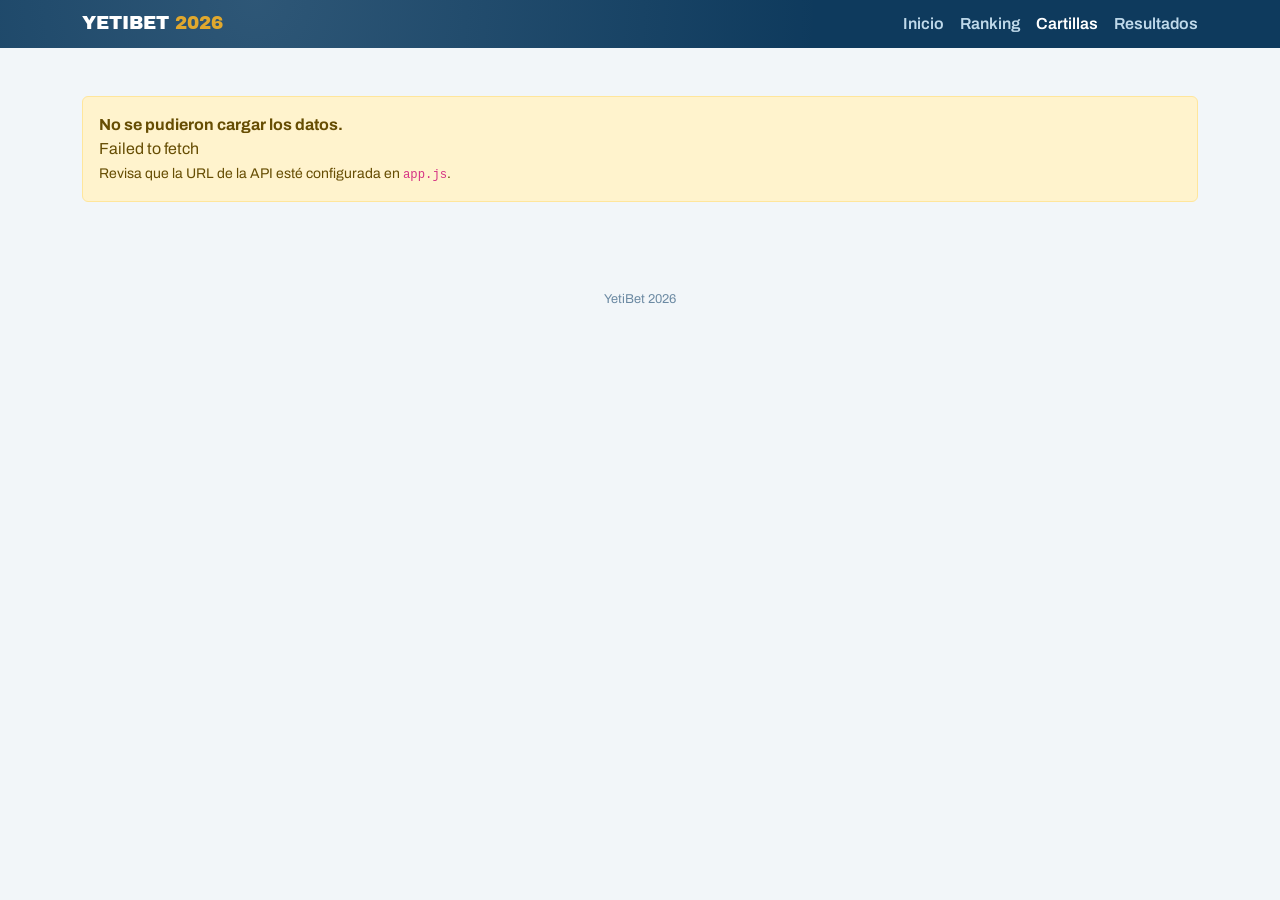
==== cartillas.html @ f40eb7fe "v0.6.0 que comience el juego" ====
<!DOCTYPE html>
<html lang="es">
<head>
  <meta charset="UTF-8">
  <meta name="viewport" content="width=device-width, initial-scale=1">
  <title>Cartillas · YetiBet 2026</title>
  <link rel="icon" href="data:image/svg+xml,<svg xmlns='http://www.w3.org/2000/svg' viewBox='0 0 100 100'><text y='.9em' font-size='90'>📋</text></svg>">
  <link href="https://cdn.jsdelivr.net/npm/bootstrap@5.3.3/dist/css/bootstrap.min.css" rel="stylesheet">
  <link href="https://fonts.googleapis.com/css2?family=Archivo:wght@400;600;700&family=Archivo+Black&display=swap" rel="stylesheet">
  <link href="app.css" rel="stylesheet">
</head>
<body>

<nav class="yeti-nav">
  <div class="container d-flex align-items-center justify-content-between flex-wrap gap-2">
    <a class="brand" href="index.html">YETIBET <span class="y26">2026</span></a>
    <div class="d-flex gap-3">
      <a class="nav-link" href="index.html">Inicio</a>
      <a class="nav-link" href="ranking.html">Ranking</a>
      <a class="nav-link active" href="cartillas.html">Cartillas</a>
      <a class="nav-link" href="resultados.html">Resultados</a>
    </div>
  </div>
</nav>

<main class="container py-4">
  <h1 class="fs-2 mb-1">📋 Cartillas</h1>
  <p class="text-secondary mb-4">Elige un participante para revisar sus predicciones contra los resultados reales.</p>

  <div class="row g-3 align-items-end mb-4">
    <div class="col-sm-6 col-md-4">
      <label class="form-label fw-semibold" for="selParticipante">Participante</label>
      <select class="form-select" id="selParticipante" disabled>
        <option>Cargando…</option>
      </select>
    </div>
    <div class="col" id="resumen"></div>
  </div>

  <div class="card-yeti p-0 overflow-hidden d-none" id="tarjetaTabla">
    <div class="table-responsive">
      <table class="table mb-0 pizarra align-middle">
        <thead>
          <tr>
            <th class="ps-3">#</th>
            <th class="d-none d-md-table-cell">Grupo</th>
            <th>Partido</th>
            <th class="text-center">Marcador</th>
            <th class="text-center">Predicción</th>
            <th class="text-center">Real</th>
            <th class="text-center pe-3"></th>
          </tr>
        </thead>
        <tbody id="cuerpo"></tbody>
      </table>
    </div>
  </div>
</main>

<footer class="pie container">YetiBet 2026</footer>

<script src="app.js"></script>
<script>
let DATOS = null;

(async () => {
  const sel = document.getElementById('selParticipante');
  try {
    DATOS = await cargarDatos();
    const nombres = Object.keys(DATOS.cartillas || {}).sort();

    if (!nombres.length) {
      sel.innerHTML = '<option>No hay cartillas cargadas</option>';
      return;
    }
    sel.innerHTML = '<option value="">— Selecciona —</option>' +
      nombres.map(n => `<option value="${n}">${n}</option>`).join('');
    sel.disabled = false;
    sel.addEventListener('change', () => pintarCartilla(sel.value));

    /* permitir link directo: cartillas.html?p=Nombre */
    const param = new URLSearchParams(location.search).get('p');
    if (param && nombres.includes(param)) { sel.value = param; pintarCartilla(param); }
  } catch (e) {
    mostrarError(document.querySelector('main'), e.message);
  }
})();

function pintarCartilla(nombre) {
  const tarjeta = document.getElementById('tarjetaTabla');
  const cuerpo  = document.getElementById('cuerpo');
  const resumen = document.getElementById('resumen');
  if (!nombre) { tarjeta.classList.add('d-none'); resumen.innerHTML = ''; return; }

  const porPartido = {};
  DATOS.partidos.forEach(p => porPartido[p.partido] = p);

  const picks = [...DATOS.cartillas[nombre]].sort((a, b) => a.partido - b.partido);
  let aciertos = 0, evaluados = 0;

  cuerpo.innerHTML = picks.map(pk => {
    const p = porPartido[pk.partido] || {};
    const finalizado = p.estado === 'FINALIZADO' && p.resultado;
    let claseFila = '', icono = '';

    if (finalizado && pk.prediccion) {
      evaluados++;
      if (pk.prediccion === p.resultado) { aciertos++; claseFila = 'acierto'; icono = '✔'; }
      else { claseFila = 'fallo'; icono = '✘'; }
    }

    const marcador = finalizado
      ? `<span class="marcador num" style="font-size:.95rem;">${p.golesLocal} – ${p.golesVisita}</span>`
      : `<span class="marcador pendiente">${fechaCorta(p.fecha)}</span>`;

    return `
      <tr class="${claseFila}">
        <td class="ps-3 num">${pk.partido}</td>
        <td class="d-none d-md-table-cell">${pk.grupo || p.grupo || ''}</td>
        <td>
          <div class="d-flex align-items-center gap-2 flex-wrap">
            ${imgBandera(p.banderaLocal, p.local)} ${p.local || pk.local}
            <span class="text-secondary small">vs</span>
            ${imgBandera(p.banderaVisita, p.visita)} ${p.visita || pk.visita}
          </div>
        </td>
        <td class="text-center">${marcador}</td>
        <td class="text-center">${badgePred(pk.prediccion)}</td>
        <td class="text-center">${finalizado ? badgePred(p.resultado) : '<span class="text-muted small">—</span>'}</td>
        <td class="text-center pe-3 resultado-icono">${icono}</td>
      </tr>`;
  }).join('');

  resumen.innerHTML = `
    <div class="card-yeti px-3 py-2 d-inline-block">
      <b>${nombre}</b> ·
      <span class="num">${aciertos}</span>/<span class="num">${evaluados}</span> aciertos ·
      <span class="pts num">${aciertos * PUNTOS_POR_ACIERTO} pts</span>
    </div>`;
  tarjeta.classList.remove('d-none');

  history.replaceState(null, '', 'cartillas.html?p=' + encodeURIComponent(nombre));
}
</script>
</body>
</html>
---- app.css ----
/* ============================================================
   YetiBet 2026 — estilos compartidos
   Paleta: nieve / glaciar / hielo / cancha / dorado
   ============================================================ */
:root {
  --nieve:   #F2F6F9;
  --glaciar: #0E3A5D;
  --glaciar-osc: #092840;
  --hielo:   #BFD9EA;
  --pista:   #1B7A4B;
  --dorado:  #E0A82E;
  --rojo:    #C84B3C;
  --blanco:  #FFFFFF;
}

* { box-sizing: border-box; }

body {
  background: var(--nieve);
  color: var(--glaciar);
  font-family: 'Archivo', system-ui, sans-serif;
  margin: 0;
  min-height: 100vh;
}

h1, h2, h3, .display-font {
  font-family: 'Archivo Black', 'Archivo', sans-serif;
  letter-spacing: -.02em;
}

.num { font-variant-numeric: tabular-nums; }

/* ---------- barra de navegación ---------- */
.yeti-nav {
  background: var(--glaciar);
  background-image: radial-gradient(circle at 20% 0%, rgba(191,217,234,.18), transparent 55%);
  padding: .65rem 0;
}
.yeti-nav .brand {
  font-family: 'Archivo Black', sans-serif;
  color: var(--blanco);
  font-size: 1.15rem;
  text-decoration: none;
}
.yeti-nav .brand .y26 { color: var(--dorado); }
.yeti-nav a.nav-link { color: var(--hielo); font-weight: 600; }
.yeti-nav a.nav-link.active,
.yeti-nav a.nav-link:hover { color: var(--blanco); }

/* ---------- hero ---------- */
.hero {
  background: linear-gradient(165deg, var(--glaciar) 55%, var(--glaciar-osc));
  color: var(--blanco);
  position: relative;
  overflow: hidden;
  padding: 4.5rem 0 5.5rem;
}
.hero::after {           /* línea de nieve al pie */
  content: '';
  position: absolute; left: 0; right: 0; bottom: -2px; height: 46px;
  background: var(--nieve);
  clip-path: polygon(0 60%, 6% 30%, 13% 65%, 21% 25%, 30% 70%, 38% 35%,
                     47% 75%, 55% 30%, 64% 65%, 72% 28%, 81% 70%, 90% 32%, 100% 60%, 100% 100%, 0 100%);
}
.hero h1 {
  font-size: clamp(2.6rem, 7vw, 4.5rem);
  margin: 0;
  line-height: 1;
}
.hero h1 .anio { color: var(--dorado); }
.hero .lema { color: var(--hielo); font-size: 1.15rem; max-width: 34rem; }
.copo { position: absolute; color: rgba(255,255,255,.14); user-select: none; }

/* ---------- láminas (firma visual) ---------- */
.lamina {
  background: var(--blanco);
  padding: 4px;
  border-radius: 4px;
  box-shadow: 0 1px 4px rgba(9,40,64,.30);
  display: inline-block;
  line-height: 0;
}
.lamina img { border-radius: 2px; display: block; }
.lamina.izq { transform: rotate(-2.5deg); }
.lamina.der { transform: rotate(2deg); }

/* ---------- tarjetas ---------- */
.card-yeti {
  background: var(--blanco);
  border: 1px solid var(--hielo);
  border-radius: .9rem;
  box-shadow: 0 2px 10px rgba(14,58,93,.07);
}
a.card-yeti { text-decoration: none; color: inherit; transition: transform .15s, box-shadow .15s; }
a.card-yeti:hover { transform: translateY(-4px); box-shadow: 0 8px 22px rgba(14,58,93,.14); }

/* ---------- partidos ---------- */
.partido {
  display: grid;
  grid-template-columns: 1fr auto 1fr;
  align-items: center;
  gap: .75rem;
  padding: .85rem 1rem;
}
.partido .equipo { display: flex; align-items: center; gap: .55rem; font-weight: 600; min-width: 0; }
.partido .equipo span { white-space: nowrap; overflow: hidden; text-overflow: ellipsis; }
.partido .equipo.visita { justify-content: flex-end; text-align: right; }
.marcador {
  font-family: 'Archivo Black', sans-serif;
  font-size: 1.3rem;
  background: var(--glaciar);
  color: var(--blanco);
  border-radius: .45rem;
  padding: .15rem .7rem;
  min-width: 4.2rem;
  text-align: center;
}
.marcador.pendiente { background: var(--hielo); color: var(--glaciar); font-size: .8rem; font-family: 'Archivo'; font-weight: 700; padding: .4rem .55rem; }

/* ---------- ranking / pizarra ---------- */
.pizarra th {
  background: var(--glaciar); color: var(--hielo);
  font-weight: 700; text-transform: uppercase;
  font-size: .72rem; letter-spacing: .06em; border: 0;
}
.pizarra td { vertical-align: middle; }
.pizarra tr.oro    td { background: #FBF3DC; }
.pizarra tr.plata  td { background: #F1F4F7; }
.pizarra tr.bronce td { background: #F7EDE4; }
.medalla { font-size: 1.15rem; }
.pts {
  font-family: 'Archivo Black', sans-serif;
  color: var(--pista);
  font-size: 1.1rem;
}

/* ---------- predicciones ---------- */
.pred {
  font-size: .72rem; font-weight: 800; letter-spacing: .04em;
  border-radius: .4rem; padding: .22rem .5rem; display: inline-block;
}
.pred.local  { background: #E2EFE8; color: var(--pista); }
.pred.empate { background: #EDF1F5; color: var(--glaciar); }
.pred.visita { background: #E8EFF8; color: #2C5F8A; }
.acierto  td { background: #EAF5EE !important; }
.fallo    td { background: #FBEDEA !important; }
.acierto .resultado-icono { color: var(--pista); font-weight: 800; }
.fallo   .resultado-icono { color: var(--rojo);  font-weight: 800; }

/* ---------- pills de grupos ---------- */
.grupo-pill {
  border: 2px solid var(--hielo); background: var(--blanco); color: var(--glaciar);
  font-weight: 800; border-radius: .55rem; padding: .35rem .85rem;
}
.grupo-pill.active { background: var(--glaciar); border-color: var(--glaciar); color: var(--blanco); }

/* ---------- pie ---------- */
.pie {
  color: #6C8AA3; font-size: .8rem; text-align: center;
  padding: 2.5rem 0 1.5rem;
}

@media (prefers-reduced-motion: reduce) {
  * { transition: none !important; animation: none !important; }
}
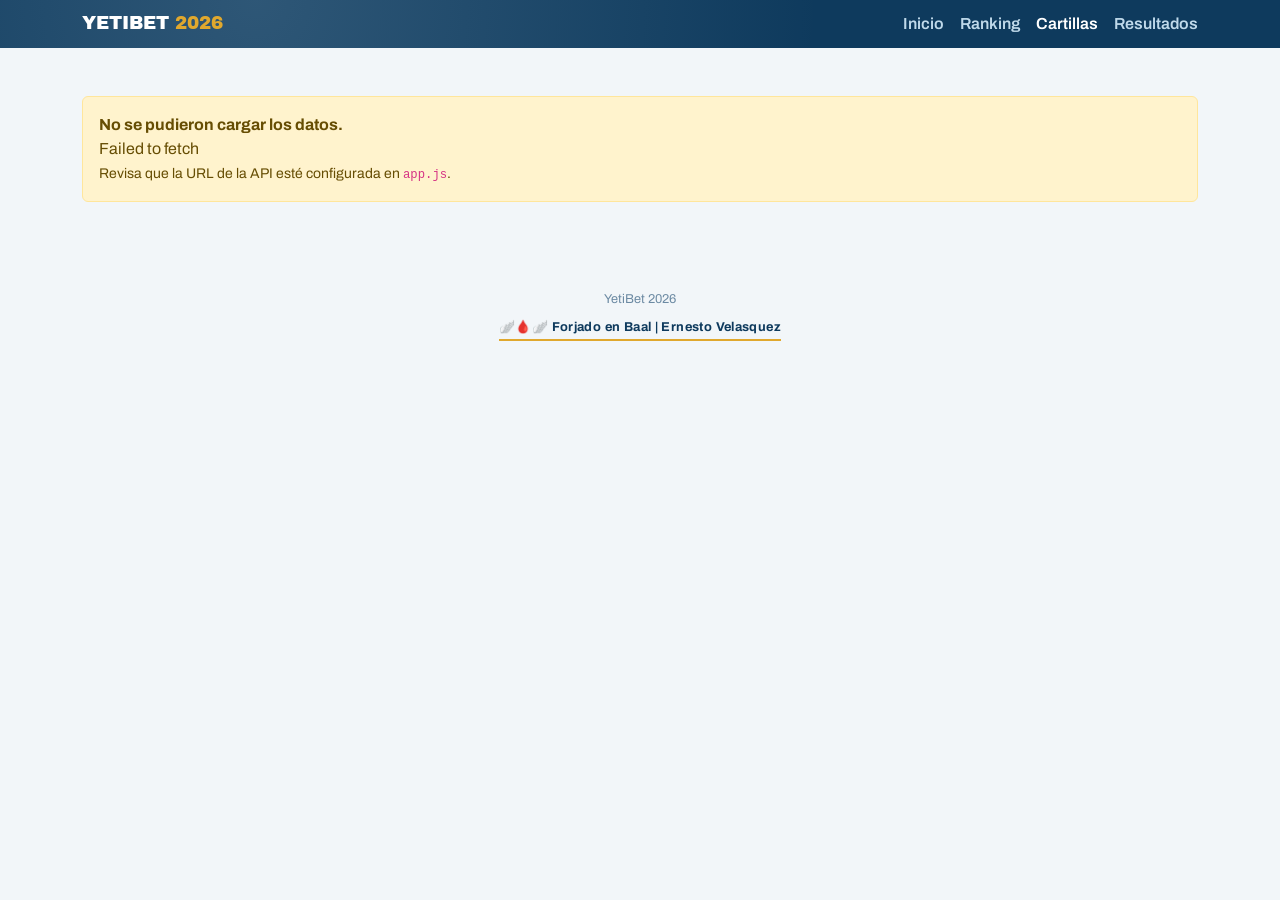
==== commit c4ac154a: "v1.0.0 ahora si" ====
--- a/cartillas.html
+++ b/cartillas.html
@@ -57,7 +57,11 @@
   </div>
 </main>
 
-<footer class="pie container">YetiBet 2026</footer>
+<footer class="pie container">YetiBet 2026<br>
+  <a class="forjado" href="https://github.com/TU_USUARIO_GITHUB" target="_blank" rel="noopener">
+    🪽🩸🪽 Forjado en Baal | Ernesto Velasquez
+  </a>
+</footer>
 
 <script src="app.js"></script>
 <script>
--- a/app.css
+++ b/app.css
@@ -69,7 +69,8 @@
 }
 .hero h1 .anio { color: var(--dorado); }
 .hero .lema { color: var(--hielo); font-size: 1.15rem; max-width: 34rem; }
-.copo { position: absolute; color: rgba(255,255,255,.14); user-select: none; }
+.copo { position: absolute; color: rgba(255,255,255,.14); user-select: none; pointer-events: none; z-index: 0; }
+.hero .container { z-index: 1; }
 
 /* ---------- láminas (firma visual) ---------- */
 .lamina {
@@ -90,6 +91,29 @@
   border: 1px solid var(--hielo);
   border-radius: .9rem;
   box-shadow: 0 2px 10px rgba(14,58,93,.07);
+  color: var(--glaciar);            /* evita heredar blanco dentro del hero */
+}
+
+/* ---------- stats del hero ---------- */
+.stat-hero {
+  background: rgba(255,255,255,.10);
+  border: 1px solid rgba(191,217,234,.35);
+  border-radius: .8rem;
+  padding: .65rem 1.2rem;
+  color: var(--blanco);
+  backdrop-filter: blur(2px);
+}
+.stat-hero .cifra {
+  font-family: 'Archivo Black', sans-serif;
+  font-size: 1.6rem;
+  line-height: 1;
+  color: var(--dorado);
+}
+.stat-hero .etiqueta {
+  font-size: .72rem;
+  text-transform: uppercase;
+  letter-spacing: .08em;
+  color: var(--hielo);
 }
 a.card-yeti { text-decoration: none; color: inherit; transition: transform .15s, box-shadow .15s; }
 a.card-yeti:hover { transform: translateY(-4px); box-shadow: 0 8px 22px rgba(14,58,93,.14); }
@@ -159,6 +183,17 @@
   color: #6C8AA3; font-size: .8rem; text-align: center;
   padding: 2.5rem 0 1.5rem;
 }
+.pie .forjado {
+  display: inline-block;
+  margin-top: .55rem;
+  font-weight: 700;
+  letter-spacing: .03em;
+  color: var(--glaciar);
+  text-decoration: none;
+  border-bottom: 2px solid var(--dorado);
+  padding-bottom: 1px;
+}
+.pie .forjado:hover { color: var(--dorado); }
 
 @media (prefers-reduced-motion: reduce) {
   * { transition: none !important; animation: none !important; }
